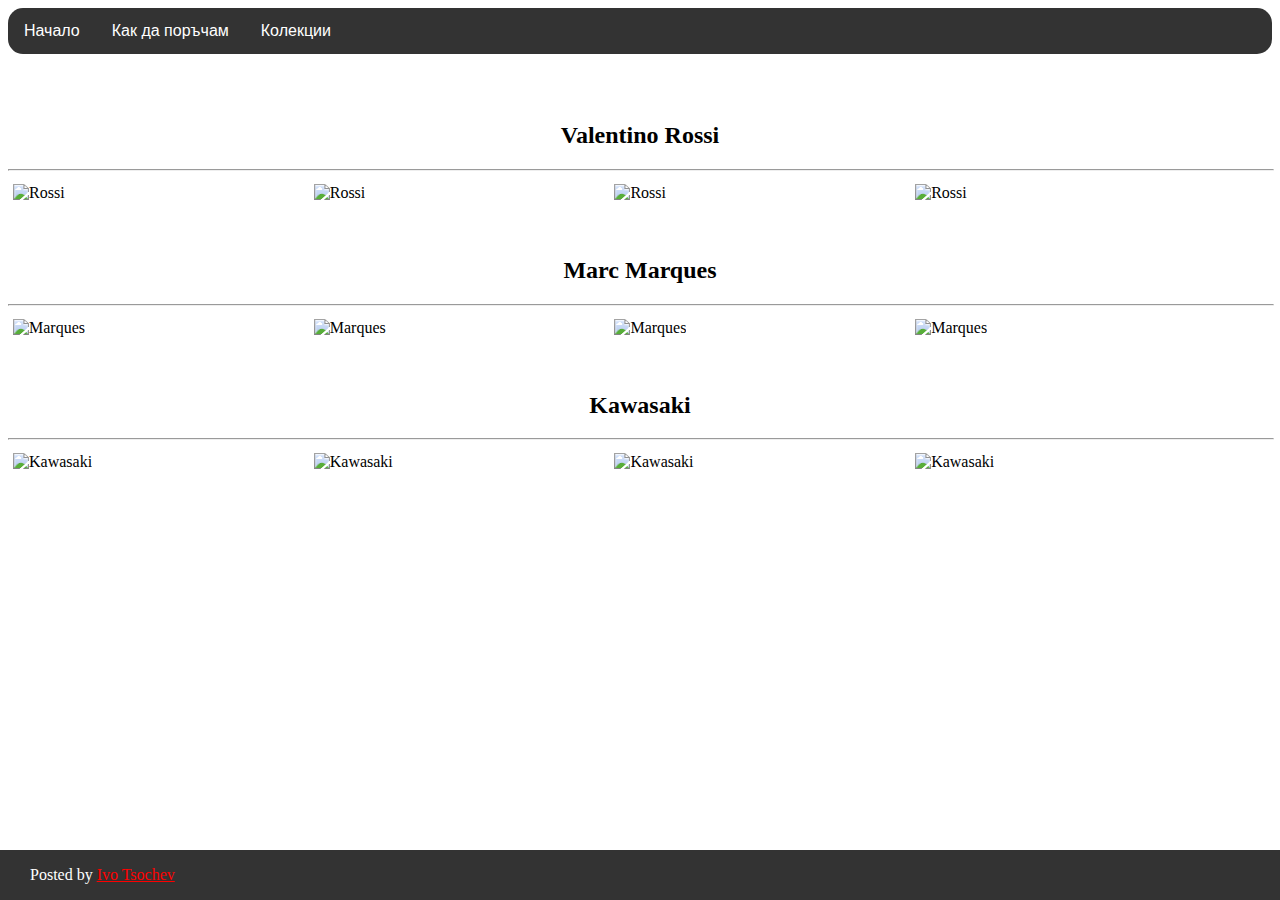
==== index.html @ 954a58d9 "update" ====
<!DOCTYPE html>
<html lang="en" dir="ltr">
  <head>
    <meta charset="utf-8">
    <title>MotoGP Fan-Shop</title>
    <link rel="stylesheet" href="master.css">
  </head>
  <body>
    <div class="navbar">
      <a href="index.html">Начало</a>
      <a href="how_to_order.html">Как да поръчам</a>
      <div class="dropdown">
        <button class="dropbtn">Колекции
            <i class="fa fa-caret-down"></i>
        </button>
        <div class="dropdown-content">
          <a href="Collection_Pages/VR.html">Valentino Rossi</a>
          <a href="Collection_Pages/MM.html">Marc Marques</a>
          <a href="Collection_Pages/MV.html">Maveric Vinales</a>
          <a href="Collection_Pages/Honda.html">Honda</a>
          <a href="Collection_Pages/Kawasaki.html">Kawasaki</a>
          <a href="Collection_Pages/KTM.html">KTM</a>
          <a href="Collection_Pages/Suzuki.html">Suzuki</a>
          <a href="Collection_Pages/Moto.html">Moto</a>
          <a href="Collection_Pages/Accessories.html">Accessories</a>
        </div>
      </div>
      </a>
    </div>

<a href="index.html">
<img id="banner" src="img/Banner.jpg" alt="">
</a>

<h2>Valentino Rossi</h2>
<hr class="line">

<!-- Slideshow -->
<div class="row">
  <div class="column">
    <img src="img/46_VR/461a.jpg" alt="Rossi" style="width:100%">
  </div>
  <div class="column">
    <img src="img/46_VR/463 a.jpg" alt="Rossi" style="width:100%">
  </div>
  <div class="column">
    <img src="img/46_VR/465 a.jpg" alt="Rossi" style="width:100%">
  </div>
  <div class="column">
    <img src="img/46_VR/466 a.jpg" alt="Rossi" style="width:100%">
  </div>
</div>

<h2>Marc Marques</h2>
<hr class="line">

<div class="row">
  <div class="column">
    <img src="img/93_MM/932 a.jpg" alt="Marques" style="width:100%">
  </div>
  <div class="column">
    <img src="img/93_MM/933 a.jpg" alt="Marques" style="width:100%">
  </div>
  <div class="column">
    <img src="img/93_MM/934 a.jpg" alt="Marques" style="width:100%">
  </div>
  <div class="column">
    <img src="img/93_MM/937 a.jpg" alt="Marques" style="width:100%">
  </div>
</div>

<h2>Kawasaki</h2>
<hr class="line">

<div class="row">
  <div class="column">
    <img src="img/Kawasaki/kawa 1a.jpg" alt="Kawasaki" style="width:100%">
  </div>
  <div class="column">
    <img src="img/Kawasaki/kawa 2a.jpg" alt="Kawasaki" style="width:100%">
  </div>
  <div class="column">
    <img src="" alt="Kawasaki" style="width:100%">
  </div>
  <div class="column">
    <img src="img/Kawasaki/kawa 4a.jpg" alt="Kawasaki" style="width:100%">
  </div>
</div>


<footer>
<p id="posted">Posted by <a href="ivo.tsochev@gmail.com">Ivo Tsochev</a></p>

</footer>

<script type="text/javascript" src="power.js"></script>
  </body>
</html>
---- master.css ----
/* Navbar */
.navbar{
  overflow: hidden;
  background-color: #333;
  font-family: Arial;
  border-radius: 15px;
  border: 5px;
  border-color: rgb(221,0,66);

}

.how{
  text-align: center;
  font-style: oblique;
  font-size: 1.5em;
}

footer{
  display: block;
  position: fixed;
  left: 0px;
  bottom: 0px;
  width: 100%;
  background-color: #333;
  color: white;
  text-align: center;
}

#posted{
  float: left;
  padding-left: 30px;
}

#posted a:link{
  color: red;
}


.line{
  width: 100%;
}

h2{
  padding-top: 30px;
  text-align: center;
}

ol, li{
  text-align: center;
  padding-top: 30px;
}

.navbar a{
  float: left;
  font-size: 16px;
  color: white;
  text-align: center;
  padding: 14px 16px;
  text-decoration: none;
}

.dropdown{
  float: left;
  overflow: hidden;
}

.dropdown .dropbtn{
  font-size: 16px;
  border: none;
  outline: none;
  color: white;
  padding: 14px 16px;
  background-color: inherit;
  font-family: inherit;
  margin: 0;
}

.navbar a:hover, dropdown:hover .dropbtn{
  background-color: rgb(221,0,66);
}

.dropdown-content{
  display: none;
  position: absolute;
  background-color: #f9f9f9;
  min-width: 160px;
  box-shadow: 0px 8px 16px 0px rgba(0,0,0,0.2);
  z-index: 1;
}

.dropdown-content a{
  float: none;
  color: black;
  padding: 12px 16px;
  text-decoration: none;
  display: block;
  text-align: left;
}

.dropdown-content a:hover{
  background-color: #ddd;
}

.dropdown:hover .dropdown-content{
  display: block;
}

#banner{
  width: 100%;
}

/* Slideshow */
/* Three image containers (use 25% for four, and 50% for two, etc) */
.column {
  float: left;
  width: 23%;
  padding: 5px;
}

/* Clear floats after image containers */
.row::after {
  content: "";
  clear: both;
  display: table;

  .row {
    display: flex;
  }

  .column {
    flex: 23%;
    padding: 5px;
  }

  /* Responsive layout - makes the three columns stack on top of each other instead of next to each other */
  @media screen and (max-width: 500px) {
    .column {
      width: 100%;
    }
  }
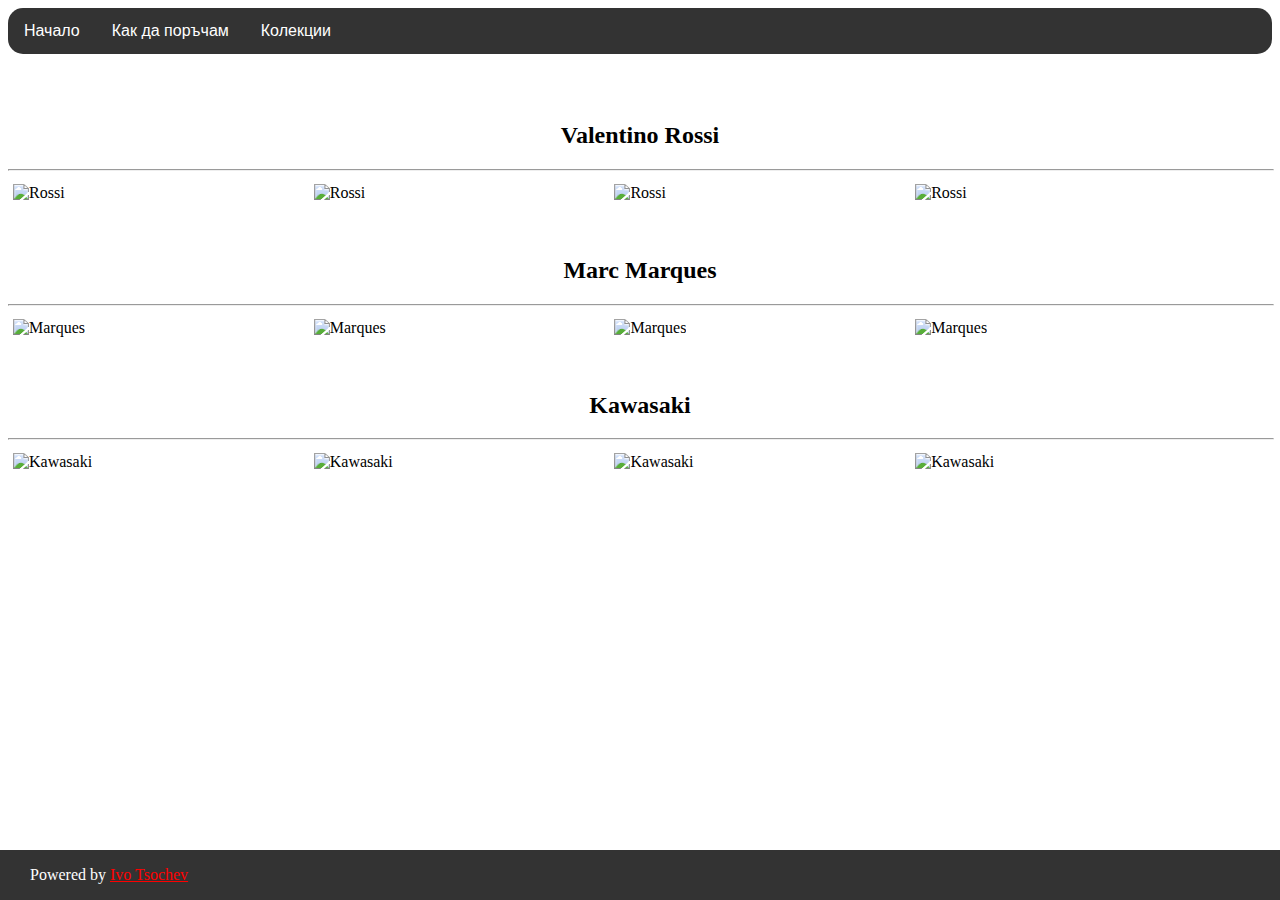
==== commit ac71513e: "update" ====
--- a/index.html
+++ b/index.html
@@ -89,7 +89,7 @@
 
 
 <footer>
-<p id="posted">Posted by <a href="ivo.tsochev@gmail.com">Ivo Tsochev</a></p>
+<p id="posted">Powered by <a href="ivo.tsochev@gmail.com">Ivo Tsochev</a></p>
 
 </footer>
 
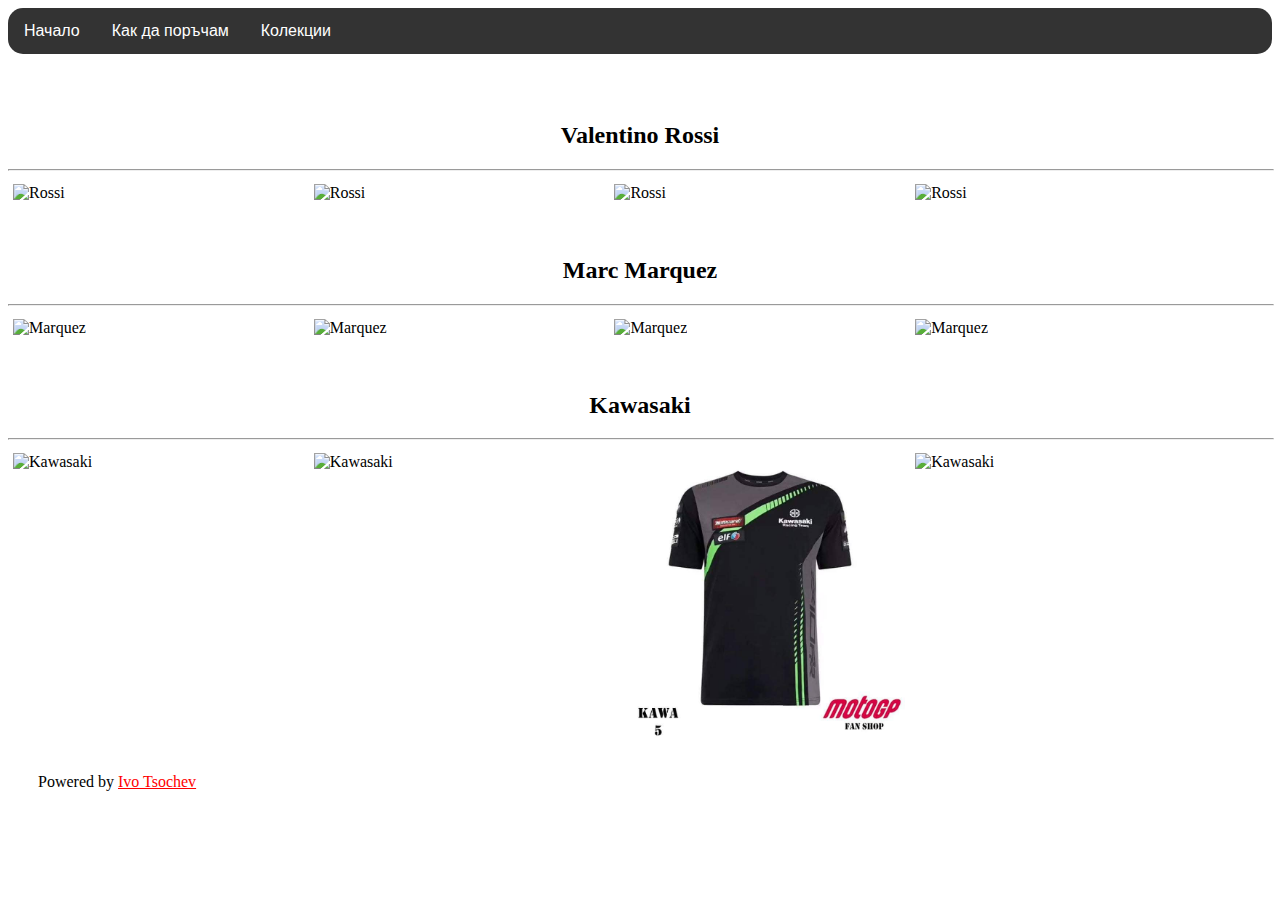
==== commit 4b9f35d6: "update" ====
--- a/index.html
+++ b/index.html
@@ -25,7 +25,6 @@
           <a href="Collection_Pages/Accessories.html">Accessories</a>
         </div>
       </div>
-      </a>
     </div>
 
 <a href="index.html">
@@ -51,21 +50,21 @@
   </div>
 </div>
 
-<h2>Marc Marques</h2>
+<h2>Marc Marquez</h2>
 <hr class="line">
 
 <div class="row">
   <div class="column">
-    <img src="img/93_MM/932 a.jpg" alt="Marques" style="width:100%">
+    <img src="img/93_MM/932 a.jpg" alt="Marquez" style="width:100%">
   </div>
   <div class="column">
-    <img src="img/93_MM/933 a.jpg" alt="Marques" style="width:100%">
+    <img src="img/93_MM/933 a.jpg" alt="Marquez" style="width:100%">
   </div>
   <div class="column">
-    <img src="img/93_MM/934 a.jpg" alt="Marques" style="width:100%">
+    <img src="img/93_MM/934 a.jpg" alt="Marquez" style="width:100%">
   </div>
   <div class="column">
-    <img src="img/93_MM/937 a.jpg" alt="Marques" style="width:100%">
+    <img src="img/93_MM/937 a.jpg" alt="Marquez" style="width:100%">
   </div>
 </div>
 
@@ -80,7 +79,7 @@
     <img src="img/Kawasaki/kawa 2a.jpg" alt="Kawasaki" style="width:100%">
   </div>
   <div class="column">
-    <img src="" alt="Kawasaki" style="width:100%">
+    <img src="img/Kawasaki/kawa5 a.jpg" alt="Kawasaki" style="width:100%">
   </div>
   <div class="column">
     <img src="img/Kawasaki/kawa 4a.jpg" alt="Kawasaki" style="width:100%">
@@ -88,10 +87,7 @@
 </div>
 
 
-<footer>
-<p id="posted">Powered by <a href="ivo.tsochev@gmail.com">Ivo Tsochev</a></p>
-
-</footer>
+<footer><p id="posted">Powered by <a href="ivo.tsochev@gmail.com">Ivo Tsochev</a></p></footer>
 
 <script type="text/javascript" src="power.js"></script>
   </body>
--- a/master.css
+++ b/master.css
@@ -17,13 +17,15 @@
 
 footer{
   display: block;
-  position: fixed;
+  /* position: fixed; */
   left: 0px;
   bottom: 0px;
   width: 100%;
-  background-color: #333;
-  color: white;
+  height: 6%;
+  /* background-color: #333; */
+  color: black;
   text-align: center;
+
 }
 
 #posted{
@@ -123,9 +125,10 @@
   clear: both;
   display: table;
 
-  .row {
+  .row{
     display: flex;
   }
+
 
   .column {
     flex: 23%;
